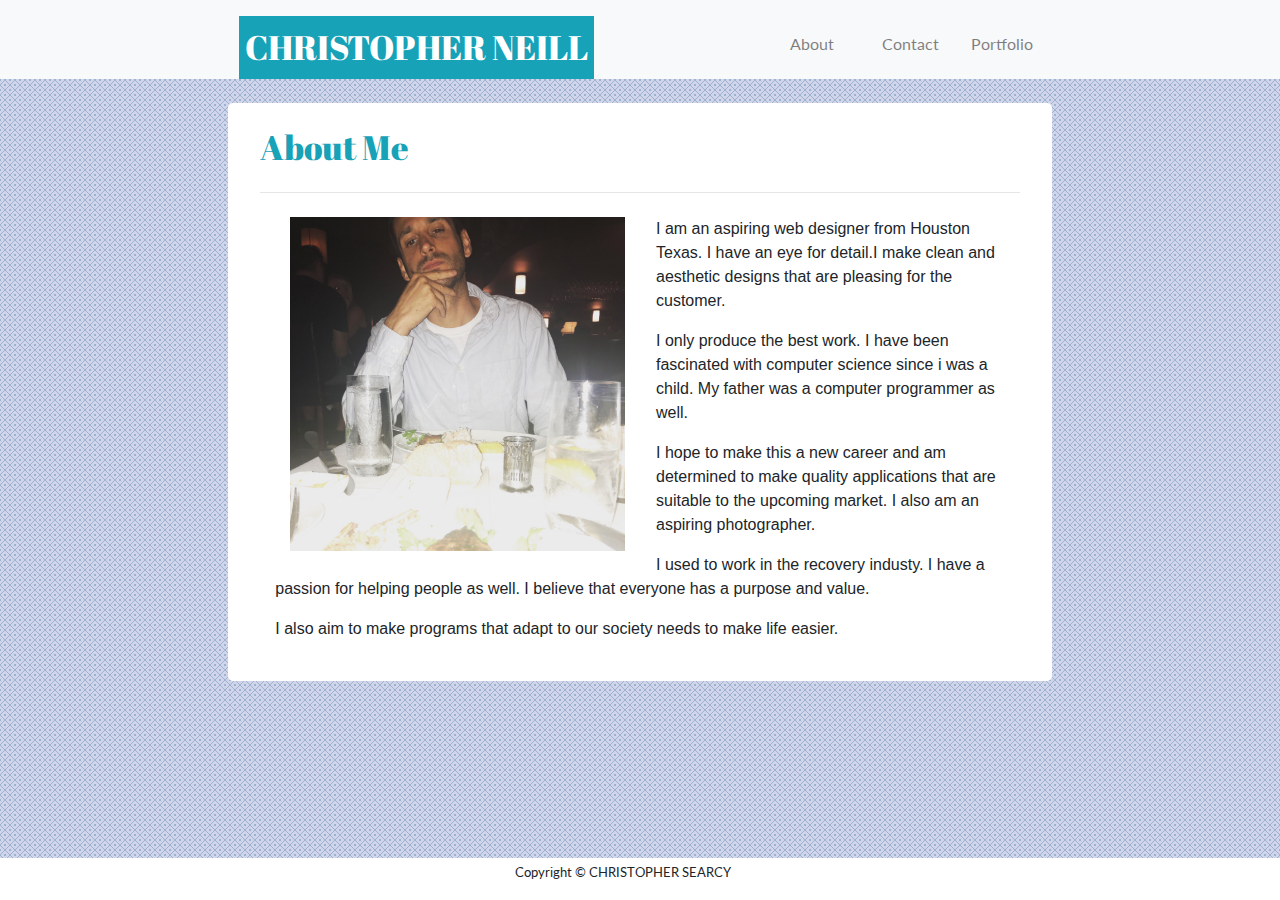
==== index.html @ 07ab2c82 "upload all files" ====
<!DOCTYPE html>
<html lang="en">
<head>
    
    <meta charset="UTF-8">
    <meta name="viewport" content="width=device-width, initial-scale=1.0">

    <title>CHRISTOPHER NEILL</title>

    <link rel="stylesheet" href="https://stackpath.bootstrapcdn.com/bootstrap/4.4.1/css/bootstrap.min.css" integrity="sha384-Vkoo8x4CGsO3+Hhxv8T/Q5PaXtkKtu6ug5TOeNV6gBiFeWPGFN9MuhOf23Q9Ifjh" crossorigin="anonymous">
    <link rel="stylesheet" href="assets/css/style.css">
    <link href="https://fonts.googleapis.com/css?family=Abril+Fatface|Lato&display=swap" rel="stylesheet">
</head>
<body>

    <!-- Main Nav -->
    <nav class="navbar navbar-expand-md navbar-light bg-light pt-3">
        <div id="main-nav" class="container"> 
            <a class="navbar-brand bg-info" href="index.html" style="color: #fff">CHRISTOPHER NEILL</a>
            <button class="navbar-toggler" type="button" data-toggle="collapse" data-target="#navbarSupportedContent" aria-controls="navbarSupportedContent" aria-expanded="false" aria-label="Toggle navigation">
                <span class="navbar-toggler-icon"></span>
            </button>
        
            <div class="collapse navbar-collapse" id="navbarSupportedContent">
                <ul class="navbar-nav ml-auto">
                    <li class="nav-item px-3">
                    <a class="nav-link" href="index.html">About</a>
                    </li>
                    <li class="nav-item px-3">
                    <a class="nav-link" href="contact.html">Contact</a>
                    </li>
                        <a class="nav-link" href="portfolio.html">Portfolio</a>
                    </li>
                </ul>
            </div>
        </div>
    </nav>

    <!-- About Me Section -->
    <div id="about-me" class="container">
        <div class="jumbotron mt-4 py-4 bg-white">
            <h1 class="text-info">About Me</h1>
            <hr class="my-4">
            <div class="container">
                <img src="assets/img/boss.png" class="mr-3 mb-3 ml-0 float-md-left col-md-6" alt="me">
                <p>I am an aspiring web designer from Houston Texas. I have an eye for detail.I make clean and aesthetic designs that are pleasing for the customer.</p>
                <p>I only produce the best work. I have been fascinated with computer science since i was a child. My father was a computer programmer as well.</p>
                <p>I hope to make this a new career and am determined to make quality applications that are suitable to the upcoming market. I also am an aspiring photographer.</p>
                <p>I used to work in the recovery industy. I have a passion for helping people as well. I believe that everyone has a purpose and value.</p>
                <p>I also aim to make programs that adapt to our society needs to make life easier.</p>
                
            </div>
        </div>
    </div>

    <!-- Main footer -->
    <nav class="navbar navbar-light fixed-bottom">
        <div class="container-fluid">
           
                 <p style="margin-left: 40%;"><small>Copyright &copy; CHRISTOPHER SEARCY</small></p>
        </div>
    </nav>

    <script src="https://code.jquery.com/jquery-3.4.1.slim.min.js" integrity="sha384-J6qa4849blE2+poT4WnyKhv5vZF5SrPo0iEjwBvKU7imGFAV0wwj1yYfoRSJoZ+n" crossorigin="anonymous"></script>
    <script src="https://cdn.jsdelivr.net/npm/popper.js@1.16.0/dist/umd/popper.min.js" integrity="sha384-Q6E9RHvbIyZFJoft+2mJbHaEWldlvI9IOYy5n3zV9zzTtmI3UksdQRVvoxMfooAo" crossorigin="anonymous"></script>
    <script src="https://stackpath.bootstrapcdn.com/bootstrap/4.4.1/js/bootstrap.min.js" integrity="sha384-wfSDF2E50Y2D1uUdj0O3uMBJnjuUD4Ih7YwaYd1iqfktj0Uod8GCExl3Og8ifwB6" crossorigin="anonymous"></script>
</body>

</html>
---- assets/css/style.css ----
/* Base Page Styles */
body {
    background-image: url("../img/back3.png");
    background-color: #8ab3ce;
}

/* Main Nav Styles */
a.navbar-brand.bg-info
{   
    font-family: 'Abril Fatface', cursive;
    color: #fff;
    font-size: 34px;
    padding: 6px;
   
}

nav {
    font-family: 'lato',sans-serif;
    padding-bottom: 0px !important;
}
nav div div {
    padding-bottom: 7px;
}
h1 {
    font-weight: lighter;
    font-family: 'Abril Fatface', cursive;
    font-size: 34px;
}
h1 .text-info{
    font-family: 'Abril Fatface', cursive;
    font-size: 34px;

}
/* Main Footer Styles */
nav.navbar.navbar-light.fixed-bottom{
    width: 100%;
    height: 42px;
    margin: 0px;
    margin-top: 0px;
    padding: 0px;
    padding-right: 0px;
    background-color: #ffffff; 
}




/* Portfolio Page Styles */

.card-img-top {
    position: relative;
}
.card-title {
    position: absolute;
    z-index: 1;
    bottom: 0;
    width: calc(100% - 30px);
}

/* Media Queries */

@media (min-width: 992px) {
    #portfolio,
    #about-me,
    #contact,
    #main-nav {
        
        width: 66.67%;
    }
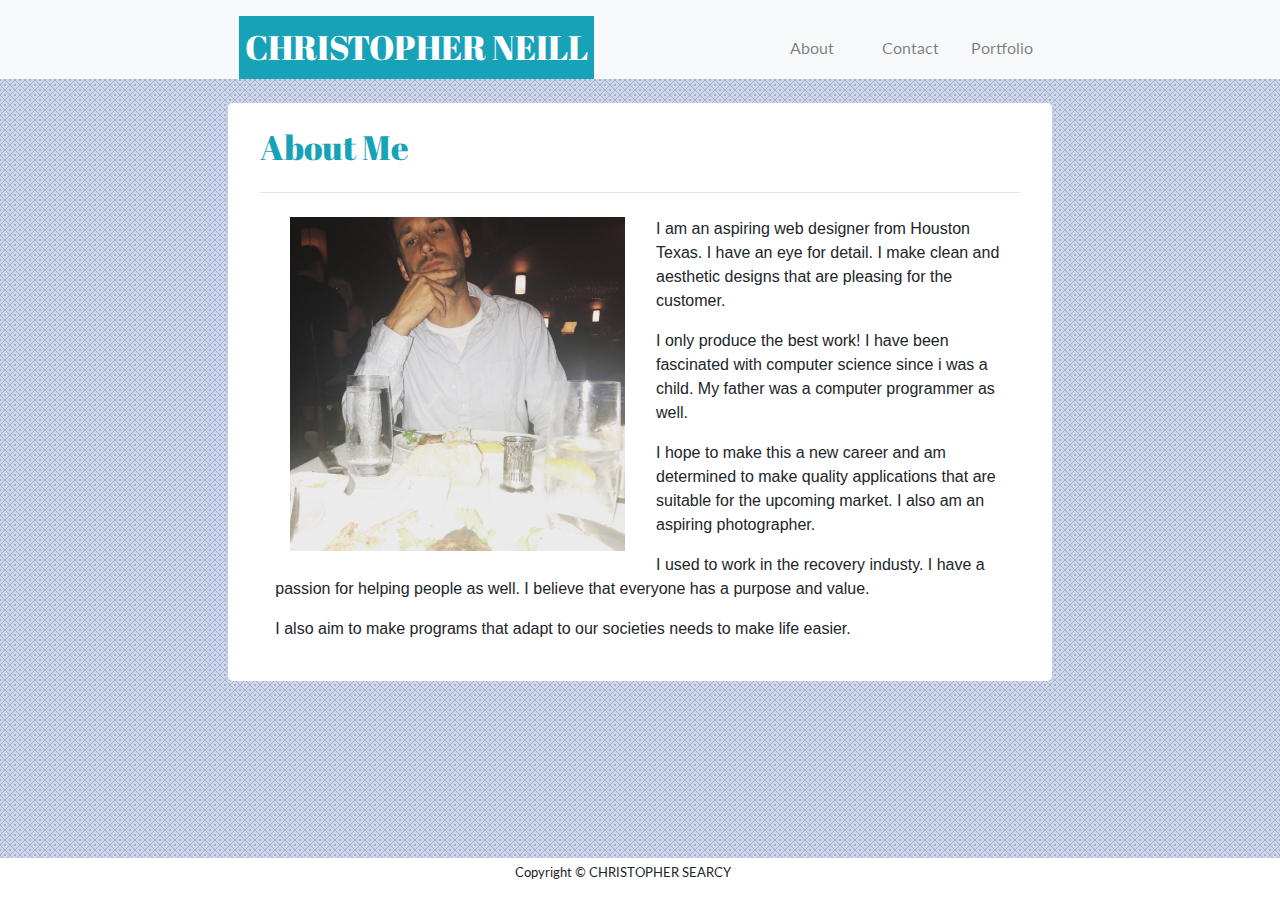
==== commit 3f60d92c: "third commit" ====
--- a/index.html
+++ b/index.html
@@ -1,35 +1,39 @@
 <!DOCTYPE html>
 <html lang="en">
+
 <head>
-    
+
     <meta charset="UTF-8">
     <meta name="viewport" content="width=device-width, initial-scale=1.0">
 
     <title>CHRISTOPHER NEILL</title>
 
-    <link rel="stylesheet" href="https://stackpath.bootstrapcdn.com/bootstrap/4.4.1/css/bootstrap.min.css" integrity="sha384-Vkoo8x4CGsO3+Hhxv8T/Q5PaXtkKtu6ug5TOeNV6gBiFeWPGFN9MuhOf23Q9Ifjh" crossorigin="anonymous">
+    <link rel="stylesheet" href="https://stackpath.bootstrapcdn.com/bootstrap/4.4.1/css/bootstrap.min.css"
+        integrity="sha384-Vkoo8x4CGsO3+Hhxv8T/Q5PaXtkKtu6ug5TOeNV6gBiFeWPGFN9MuhOf23Q9Ifjh" crossorigin="anonymous">
     <link rel="stylesheet" href="assets/css/style.css">
     <link href="https://fonts.googleapis.com/css?family=Abril+Fatface|Lato&display=swap" rel="stylesheet">
 </head>
+
 <body>
 
     <!-- Main Nav -->
     <nav class="navbar navbar-expand-md navbar-light bg-light pt-3">
-        <div id="main-nav" class="container"> 
-            <a class="navbar-brand bg-info" href="index.html" style="color: #fff">CHRISTOPHER NEILL</a>
-            <button class="navbar-toggler" type="button" data-toggle="collapse" data-target="#navbarSupportedContent" aria-controls="navbarSupportedContent" aria-expanded="false" aria-label="Toggle navigation">
+        <div id="main-nav" class="container">
+            <a class="navbar-brand bg-info" href="index.html">CHRISTOPHER NEILL</a>
+            <button class="navbar-toggler" type="button" data-toggle="collapse" data-target="#navbarSupportedContent"
+                aria-controls="navbarSupportedContent" aria-expanded="false" aria-label="Toggle navigation">
                 <span class="navbar-toggler-icon"></span>
             </button>
-        
+
             <div class="collapse navbar-collapse" id="navbarSupportedContent">
                 <ul class="navbar-nav ml-auto">
                     <li class="nav-item px-3">
-                    <a class="nav-link" href="index.html">About</a>
+                        <a class="nav-link" href="index.html">About</a>
                     </li>
                     <li class="nav-item px-3">
-                    <a class="nav-link" href="contact.html">Contact</a>
+                        <a class="nav-link" href="contact.html">Contact</a>
                     </li>
-                        <a class="nav-link" href="portfolio.html">Portfolio</a>
+                    <a class="nav-link" href="portfolio.html">Portfolio</a>
                     </li>
                 </ul>
             </div>
@@ -43,12 +47,16 @@
             <hr class="my-4">
             <div class="container">
                 <img src="assets/img/boss.png" class="mr-3 mb-3 ml-0 float-md-left col-md-6" alt="me">
-                <p>I am an aspiring web designer from Houston Texas. I have an eye for detail.I make clean and aesthetic designs that are pleasing for the customer.</p>
-                <p>I only produce the best work. I have been fascinated with computer science since i was a child. My father was a computer programmer as well.</p>
-                <p>I hope to make this a new career and am determined to make quality applications that are suitable to the upcoming market. I also am an aspiring photographer.</p>
-                <p>I used to work in the recovery industy. I have a passion for helping people as well. I believe that everyone has a purpose and value.</p>
-                <p>I also aim to make programs that adapt to our society needs to make life easier.</p>
-                
+                <p>I am an aspiring web designer from Houston Texas. I have an eye for detail. I make clean and aesthetic
+                    designs that are pleasing for the customer.</p>
+                <p>I only produce the best work! I have been fascinated with computer science since i was a child. My
+                    father was a computer programmer as well.</p>
+                <p>I hope to make this a new career and am determined to make quality applications that are suitable for the
+                     upcoming market. I also am an aspiring photographer.</p>
+                <p>I used to work in the recovery industy. I have a passion for helping people as well. I believe that
+                    everyone has a purpose and value.</p>
+                <p>I also aim to make programs that adapt to our societies needs to make life easier.</p>
+
             </div>
         </div>
     </div>
@@ -56,14 +64,19 @@
     <!-- Main footer -->
     <nav class="navbar navbar-light fixed-bottom">
         <div class="container-fluid">
-           
-                 <p style="margin-left: 40%;"><small>Copyright &copy; CHRISTOPHER SEARCY</small></p>
+            <p id="footertxt"><small>Copyright &copy; CHRISTOPHER SEARCY</small></p>
         </div>
     </nav>
 
-    <script src="https://code.jquery.com/jquery-3.4.1.slim.min.js" integrity="sha384-J6qa4849blE2+poT4WnyKhv5vZF5SrPo0iEjwBvKU7imGFAV0wwj1yYfoRSJoZ+n" crossorigin="anonymous"></script>
-    <script src="https://cdn.jsdelivr.net/npm/popper.js@1.16.0/dist/umd/popper.min.js" integrity="sha384-Q6E9RHvbIyZFJoft+2mJbHaEWldlvI9IOYy5n3zV9zzTtmI3UksdQRVvoxMfooAo" crossorigin="anonymous"></script>
-    <script src="https://stackpath.bootstrapcdn.com/bootstrap/4.4.1/js/bootstrap.min.js" integrity="sha384-wfSDF2E50Y2D1uUdj0O3uMBJnjuUD4Ih7YwaYd1iqfktj0Uod8GCExl3Og8ifwB6" crossorigin="anonymous"></script>
+    <script src="https://code.jquery.com/jquery-3.4.1.slim.min.js"
+        integrity="sha384-J6qa4849blE2+poT4WnyKhv5vZF5SrPo0iEjwBvKU7imGFAV0wwj1yYfoRSJoZ+n" crossorigin="anonymous">
+    </script>
+    <script src="https://cdn.jsdelivr.net/npm/popper.js@1.16.0/dist/umd/popper.min.js"
+        integrity="sha384-Q6E9RHvbIyZFJoft+2mJbHaEWldlvI9IOYy5n3zV9zzTtmI3UksdQRVvoxMfooAo" crossorigin="anonymous">
+    </script>
+    <script src="https://stackpath.bootstrapcdn.com/bootstrap/4.4.1/js/bootstrap.min.js"
+        integrity="sha384-wfSDF2E50Y2D1uUdj0O3uMBJnjuUD4Ih7YwaYd1iqfktj0Uod8GCExl3Og8ifwB6" crossorigin="anonymous">
+    </script>
 </body>
 
 </html>--- a/assets/css/style.css
+++ b/assets/css/style.css
@@ -5,43 +5,47 @@
 }
 
 /* Main Nav Styles */
-a.navbar-brand.bg-info
-{   
+a.navbar-brand.bg-info {
     font-family: 'Abril Fatface', cursive;
     color: #fff;
     font-size: 34px;
     padding: 6px;
-   
 }
 
+.navbar-light .navbar-brand:focus, .navbar-light .navbar-brand:hover {
+    color: #fff;
+}
 nav {
-    font-family: 'lato',sans-serif;
+    font-family: 'lato', sans-serif;
     padding-bottom: 0px !important;
 }
-nav div div {
-    padding-bottom: 7px;
-}
+
 h1 {
     font-weight: lighter;
     font-family: 'Abril Fatface', cursive;
     font-size: 34px;
 }
-h1 .text-info{
+
+h1 .text-info {
     font-family: 'Abril Fatface', cursive;
     font-size: 34px;
 
 }
+
 /* Main Footer Styles */
-nav.navbar.navbar-light.fixed-bottom{
+nav.navbar.navbar-light.fixed-bottom {
     width: 100%;
     height: 42px;
     margin: 0px;
     margin-top: 0px;
     padding: 0px;
     padding-right: 0px;
-    background-color: #ffffff; 
+    background-color: #ffffff;
 }
 
+#footertxt{
+ margin-left: 40%;
+}
 
 
 
@@ -50,6 +54,7 @@
 .card-img-top {
     position: relative;
 }
+
 .card-title {
     position: absolute;
     z-index: 1;
@@ -60,10 +65,11 @@
 /* Media Queries */
 
 @media (min-width: 992px) {
+
     #portfolio,
     #about-me,
     #contact,
     #main-nav {
-        
+
         width: 66.67%;
-    }
+    }